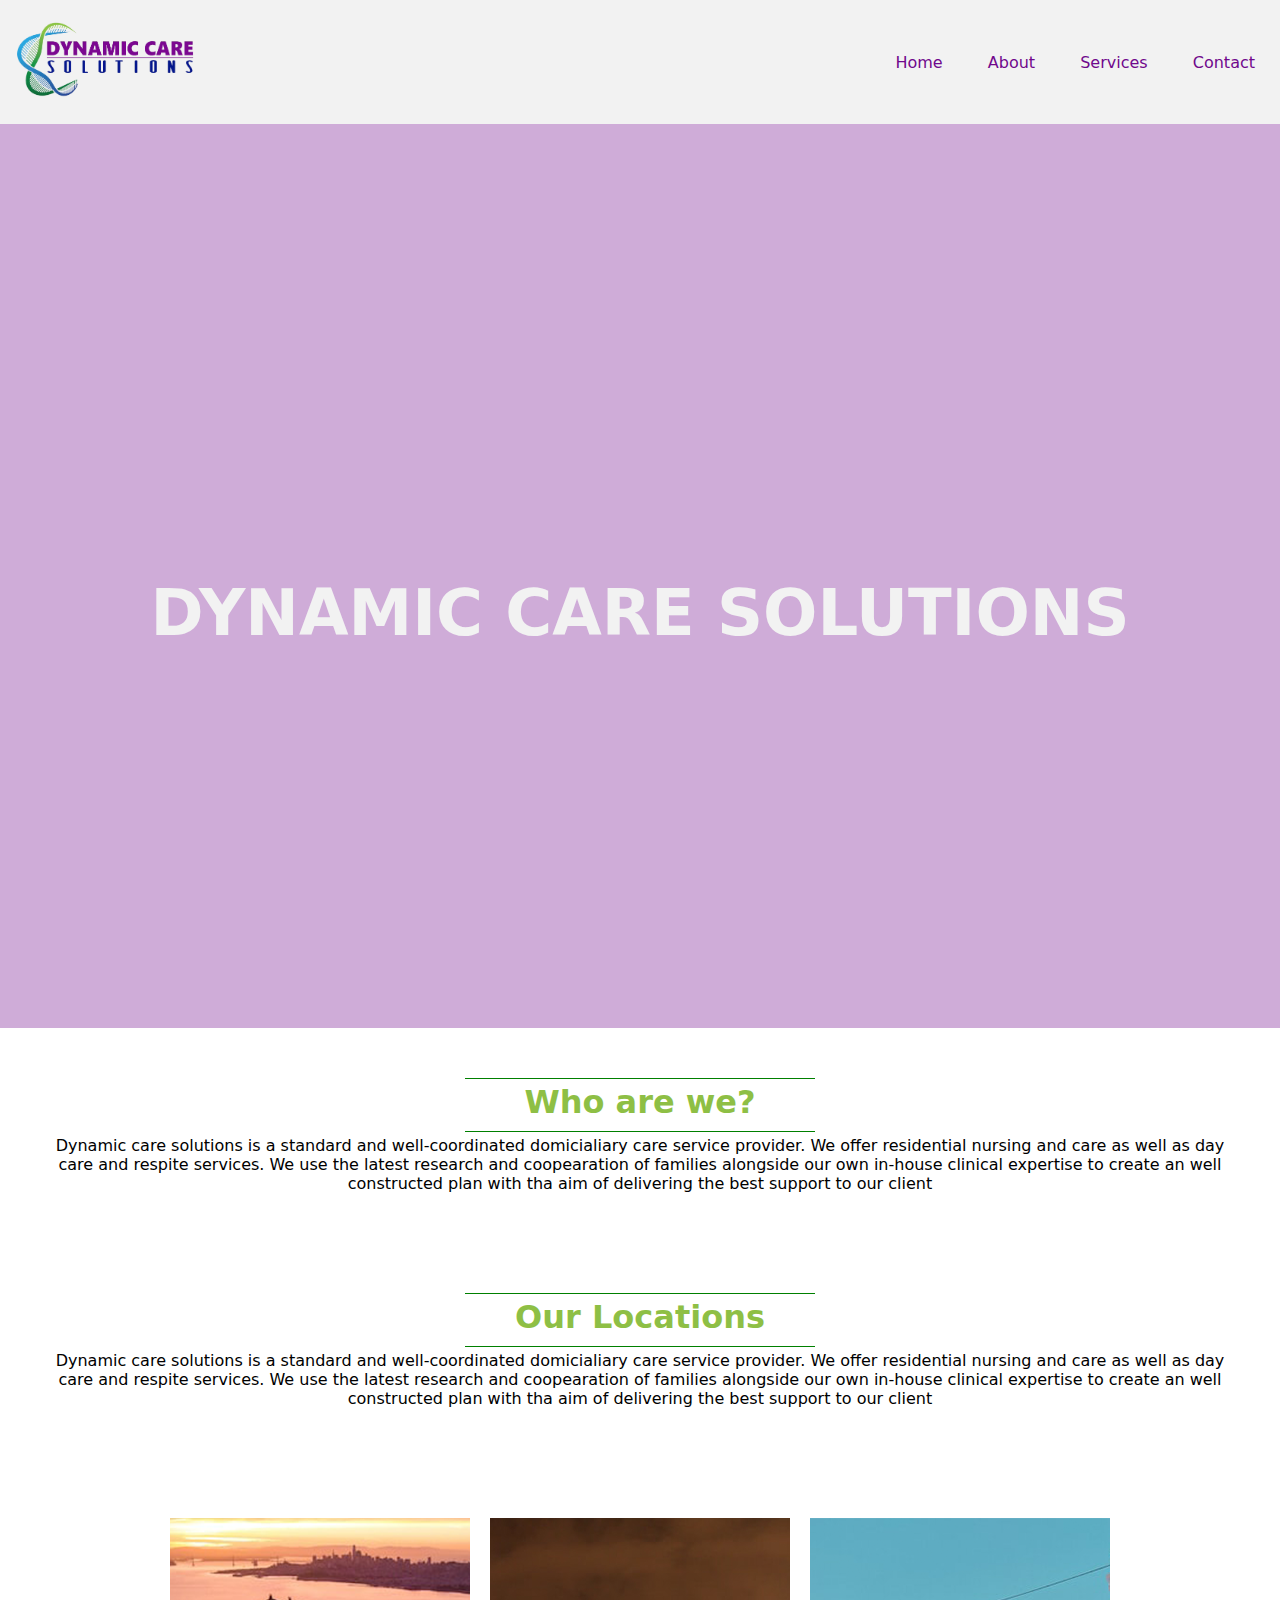
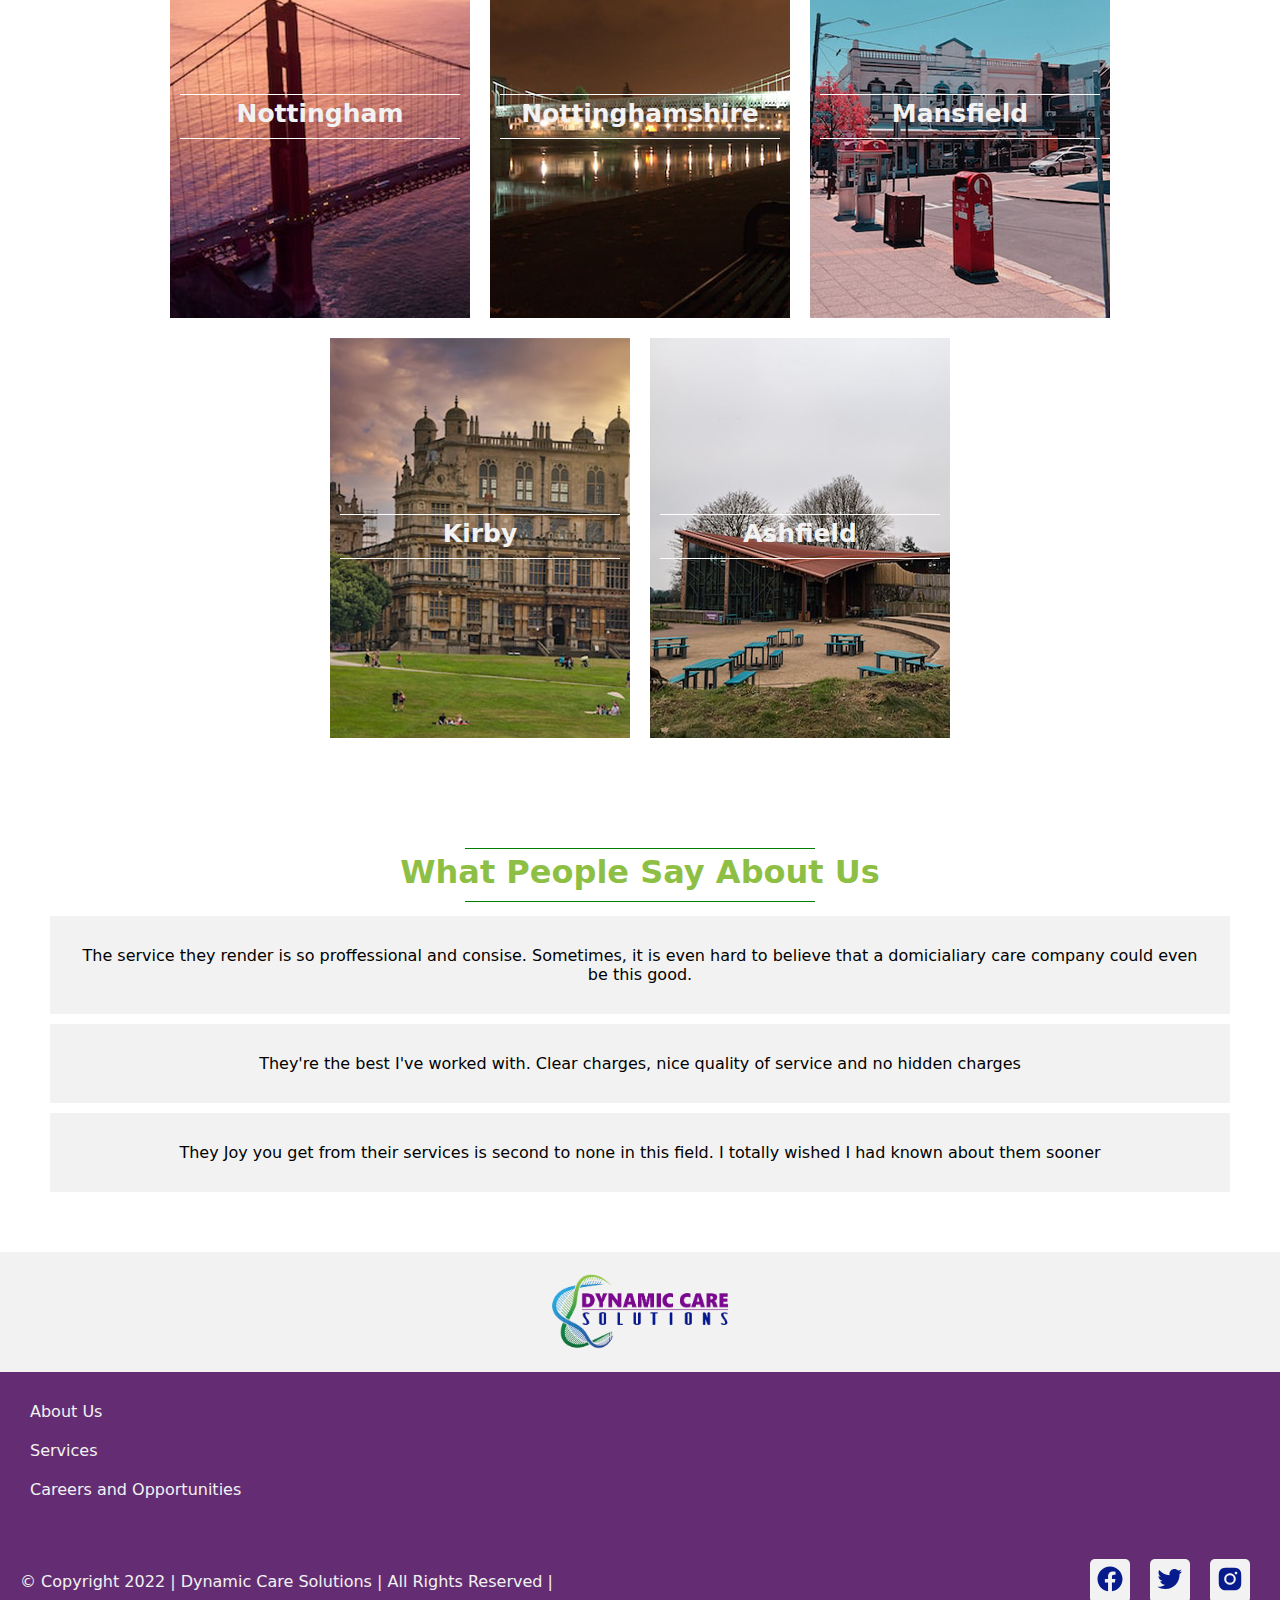
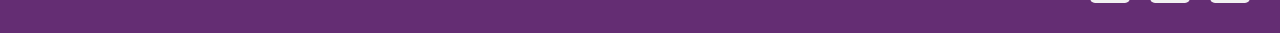
==== index.html @ 2fe989db "First commit" ====
<!DOCTYPE html>
<html lang="en">

<head>
  <meta charset="UTF-8">
  <meta http-equiv="X-UA-Compatible" content="IE=edge">
  <meta name="viewport" content="width=device-width, initial-scale=1.0">
  <title>Dynamic Care Solutions</title>
  <link rel="stylesheet" href="./css/main.css">
  <link rel="shortcut icon" href="./img/icon.png" type="image/x-icon">
</head>

<body>
  
  <nav class="white-background purple-text">
    <div class="brand">
      <div class="logo">
        <a href="./index.html">
          <img src="./img/logo2.png" alt="" srcset="" width="200">
        </a>
      </div>
      <button class="menu purple-background">
        <svg xmlns="http://www.w3.org/2000/svg" viewBox="0 0 24 24" width=30>
            <path class="white-fill" d="M18 18v2H6v-2h12zm3-7v2H3v-2h18zm-3-7v2H6V4h12z"/>
        </svg>
      </button>
    </div>

    <div class="options">
      <a href="./index.html">Home</a>
      <a href="./about.html">About</a>
      <a href="./services.html">Services</a>
      <a href="./contact.html">Contact</a>
    </div>
  </nav>

  <section class="hero">
    <video autoplay="true" muted loop>
      <source src="./video/Man - 125430.mp4">
    </video>

    <div class="caption transparent-purple-background">
      <div class="content">
        <h1 class="white-text">Dynamic Care Solutions</h1>
      </div>
    </div>
  </section>

  <section class="text-section">
    <div class="green-line"></div>
    <h2 class="green-text">Who are we?</h2>
    <div class="green-line"></div>
    <p>Dynamic care solutions is a standard and well-coordinated domicialiary care service provider. We offer
      residential nursing and care as well as day care and respite services. We use the latest research and coopearation
      of families alongside our own in-house clinical expertise to create an well constructed plan with tha aim of
      delivering the best support to our client </p>
  </section>

  <section class="text-section">
    <div class="green-line"></div>
    <h2 class="green-text">Our Locations</h2>
    <div class="green-line"></div>
    <p>Dynamic care solutions is a standard and well-coordinated domicialiary care service provider. We offer
      residential nursing and care as well as day care and respite services. We use the latest research and coopearation
      of families alongside our own in-house clinical expertise to create an well constructed plan with tha aim of
      delivering the best support to our client </p>
  </section>

  <section class="text-section">
    <div class="locations flex">
      <div class="location flex white-text" style="background-image: url('./img/Artboard\ 1.png');">
        <div class="white-line"></div>
        <p>Nottingham</p>
        <div class="white-line"></div>
      </div>
      <div class="location flex white-text" style="background-image: url('./img/Artboard\ 2.png');">
        <div class="white-line"></div>
        <p>Nottinghamshire</p>
        <div class="white-line"></div>
      </div>
      <div class="location flex white-text" style="background-image: url('./img/Artboard\ 3.png');">
        <div class="white-line"></div>
        <p class="white-text">Mansfield</p>
        <div class="white-line"></div>
      </div>
      <div class="location flex green-text" style="background-image: url('./img/Artboard\ 4.png');">
        <div class="white-line"></div>
        <p class="white-text">Kirby</p>
        <div class="white-line"></div>
      </div>
      <div class="location flex" style="background-image: url('./img/Artboard\ 5.png');">
        <div class="white-line"></div>
        <p class="white-text">Ashfield</p>
        <div class="white-line"></div>
      </div>
      <!-- <div class="location flex" style="">Lorem Ipsum</div> -->
    </div>
  </section>

  <section class="text-section testimonial">
    <div class="green-line"></div>
    <h2 class="green-text">What People Say About Us</h2>
    <div class="green-line"></div>

    <div class="testimonies">
      
      <div class="testimony">
        <p class="white-background">The service they render is so proffessional and consise. Sometimes, it is even hard to believe that a domicialiary care company could even be this good.</p>
      </div>
      
      <div class="testimony">
        <p class="white-background">They're the best I've worked with. Clear charges, nice quality of service and no hidden charges</p>
      </div>
      
      <div class="testimony">
        <p class="white-background">They Joy you get from their services is second to none in this field. I totally wished I had known about them sooner</p>
      </div>
      
    </div>
  </section>


  <footer class="pale-purple-background">
    <div class="logo-row white-background">
      <a href="./index.html">
        <img src="./img/logo2.png" alt="" srcset="" width="200">
      </a>
    </div>
    <div class="links p-20">
      <a class="white-text py-10" href="./about.html">About Us</a>
      <a class="white-text py-10" href="./services.html">Services</a>
      <a class="white-text py-10" href="#">Careers and Opportunities</a>
    </div>
    <div class="p-20 white-text flex">
      <div class="col">
        &copy; Copyright 2022 | Dynamic Care Solutions | All Rights Reserved |
      </div>

      <div class="col">
        <a href="" class="white-background">

          <svg xmlns="http://www.w3.org/2000/svg" width="30" height="30" viewBox="0 0 24 24">
            <path class="blue-fill"
              d="M12.001,2.002c-5.522,0-9.999,4.477-9.999,9.999c0,4.99,3.656,9.126,8.437,9.879v-6.988h-2.54v-2.891h2.54V9.798	c0-2.508,1.493-3.891,3.776-3.891c1.094,0,2.24,0.195,2.24,0.195v2.459h-1.264c-1.24,0-1.628,0.772-1.628,1.563v1.875h2.771	l-0.443,2.891h-2.328v6.988C18.344,21.129,22,16.992,22,12.001C22,6.479,17.523,2.002,12.001,2.002z" />
          </svg>
        </a>
        <a href="" class="white-background">

          <svg xmlns="http://www.w3.org/2000/svg" width="30" height="30" viewBox="0 0 24 24">
            <path class="blue-fill"
              d="M19.633,7.997c0.013,0.175,0.013,0.349,0.013,0.523c0,5.325-4.053,11.461-11.46,11.461c-2.282,0-4.402-0.661-6.186-1.809	c0.324,0.037,0.636,0.05,0.973,0.05c1.883,0,3.616-0.636,5.001-1.721c-1.771-0.037-3.255-1.197-3.767-2.793	c0.249,0.037,0.499,0.062,0.761,0.062c0.361,0,0.724-0.05,1.061-0.137c-1.847-0.374-3.23-1.995-3.23-3.953v-0.05	c0.537,0.299,1.16,0.486,1.82,0.511C3.534,9.419,2.823,8.184,2.823,6.787c0-0.748,0.199-1.434,0.548-2.032	c1.983,2.443,4.964,4.04,8.306,4.215c-0.062-0.3-0.1-0.611-0.1-0.923c0-2.22,1.796-4.028,4.028-4.028	c1.16,0,2.207,0.486,2.943,1.272c0.91-0.175,1.782-0.512,2.556-0.973c-0.299,0.935-0.936,1.721-1.771,2.22	c0.811-0.088,1.597-0.312,2.319-0.624C21.104,6.712,20.419,7.423,19.633,7.997z" />
          </svg>
        </a>
        <a href="" class="white-background">

          <svg xmlns="http://www.w3.org/2000/svg" width="30" height="30" viewBox="0 0 24 24">
            <path class="blue-fill"
              d="M20.947,8.305c-0.011-0.757-0.151-1.508-0.419-2.216c-0.469-1.209-1.424-2.165-2.633-2.633 c-0.699-0.263-1.438-0.404-2.186-0.42C14.747,2.993,14.442,2.981,12,2.981s-2.755,0-3.71,0.055 c-0.747,0.016-1.486,0.157-2.185,0.42C4.896,3.924,3.94,4.88,3.472,6.089C3.209,6.788,3.067,7.527,3.053,8.274 c-0.043,0.963-0.056,1.268-0.056,3.71s0,2.754,0.056,3.71c0.015,0.748,0.156,1.486,0.419,2.187 c0.469,1.208,1.424,2.164,2.634,2.632c0.696,0.272,1.435,0.426,2.185,0.45c0.963,0.043,1.268,0.056,3.71,0.056s2.755,0,3.71-0.056 c0.747-0.015,1.486-0.156,2.186-0.419c1.209-0.469,2.164-1.425,2.633-2.633c0.263-0.7,0.404-1.438,0.419-2.187 c0.043-0.962,0.056-1.267,0.056-3.71C21.003,9.572,21.003,9.262,20.947,8.305z M11.994,16.602c-2.554,0-4.623-2.069-4.623-4.623 s2.069-4.623,4.623-4.623c2.552,0,4.623,2.069,4.623,4.623S14.546,16.602,11.994,16.602z M16.801,8.263 c-0.597,0-1.078-0.482-1.078-1.078s0.481-1.078,1.078-1.078c0.595,0,1.077,0.482,1.077,1.078S17.396,8.263,16.801,8.263z" />
            <circle class="blue-fill" cx="11.994" cy="11.979" r="3.003" />
          </svg>
        </a>
      </div>
    </div>
  </footer>
  <script src="./js/jquery-3.5.1.js"></script>
  <script src="./js/main.js"></script>
</body>

</html>
---- css/main.css ----
* {
  margin: 0;
  padding: 0;
  box-sizing: border-box;
  font-family: system-ui, -apple-system, BlinkMacSystemFont, "Segoe UI", Roboto, Oxygen, Ubuntu, Cantarell, "Open Sans", "Helvetica Neue", sans-serif;
  text-decoration: none;
  transition-duration: 300ms;
}

.flex {
  display: flex;
}

a {
  color: inherit;
}

.p-10 {
  padding: 10px;
}

.p-20 {
  padding: 20px;
}

.p-30 {
  padding: 30px;
}

.p-40 {
  padding: 40px;
}

.p-50 {
  padding: 50px;
}

.px-10 {
  padding: 0 10px;
}

.px-20 {
  padding: 0 20px;
}

.px-30 {
  padding: 0 30px;
}

.px-40 {
  padding: 0 40px;
}

.px-50 {
  padding: 0 50px;
}

.py-10 {
  padding: 10px;
}

.py-20 {
  padding: 20px;
}

.py-30 {
  padding: 30px;
}

.py-40 {
  padding: 40px;
}

.py-50 {
  padding: 50px;
}

.purple-line {
  width: 350px;
  margin: 0 auto;
  border-top: 1px solid purple;
  height: 5px;
}
@media all and (max-width: 350px) {
  .purple-line {
    width: 100%;
  }
}

.pale-purple-line {
  width: 350px;
  margin: 0 auto;
  border-top: 1px solid pale-purple;
  height: 5px;
}
@media all and (max-width: 350px) {
  .pale-purple-line {
    width: 100%;
  }
}

.blue-line {
  width: 350px;
  margin: 0 auto;
  border-top: 1px solid blue;
  height: 5px;
}
@media all and (max-width: 350px) {
  .blue-line {
    width: 100%;
  }
}

.green-line {
  width: 350px;
  margin: 0 auto;
  border-top: 1px solid green;
  height: 5px;
}
@media all and (max-width: 350px) {
  .green-line {
    width: 100%;
  }
}

.white-line {
  width: 350px;
  margin: 0 auto;
  border-top: 1px solid white;
  height: 5px;
}
@media all and (max-width: 350px) {
  .white-line {
    width: 100%;
  }
}

.grey-line {
  width: 350px;
  margin: 0 auto;
  border-top: 1px solid grey;
  height: 5px;
}
@media all and (max-width: 350px) {
  .grey-line {
    width: 100%;
  }
}

.purple-background {
  background-color: #70088c;
}

.pale-purple-background {
  background-color: #642d73;
}

.blue-background {
  background-color: #071b8c;
}

.green-background {
  background-color: #8ebf45;
}

.white-background {
  background-color: #f2f2f2;
}

.grey-background {
  background-color: #37373d;
}

.transparent-purple-background {
  background-color: #70088c56;
}

.transparent-pale-purple-background {
  background-color: #642d7356;
}

.transparent-blue-background {
  background-color: #071b8c56;
}

.transparent-green-background {
  background-color: #8ebf4556;
}

.transparent-white-background {
  background-color: #f2f2f256;
}

.transparent-grey-background {
  background-color: #37373d56;
}

.purple-text {
  color: #70088c;
}

.pale-purple-text {
  color: #642d73;
}

.blue-text {
  color: #071b8c;
}

.green-text {
  color: #8ebf45;
}

.white-text {
  color: #f2f2f2;
}

.grey-text {
  color: #37373d;
}

.purple-fill {
  fill: #70088c;
}

.pale-purple-fill {
  fill: #642d73;
}

.blue-fill {
  fill: #071b8c;
}

.green-fill {
  fill: #8ebf45;
}

.white-fill {
  fill: #f2f2f2;
}

.grey-fill {
  fill: #37373d;
}

nav {
  display: flex;
  justify-content: space-between;
  align-items: center;
  padding: 10px 5px;
}
@media all and (max-width: 650px) {
  nav {
    display: block;
  }
}
@media all and (max-width: 650px) {
  nav .brand {
    display: flex;
    align-items: center;
    justify-content: space-between;
  }
}
nav .brand .menu {
  display: none;
  border: none;
  padding: 5px;
  cursor: pointer;
}
@media all and (max-width: 650px) {
  nav .brand .menu {
    display: block;
  }
}
@media all and (max-width: 650px) {
  nav .options {
    display: none;
  }
}
nav .options a {
  padding: 20px;
  font-weight: 500;
}
@media all and (max-width: 650px) {
  nav .options a {
    display: block;
  }
}
nav .options a:hover {
  background-color: #071b8c;
  color: #f2f2f2;
}

section.hero {
  position: relative;
}
@media all and (max-width: 860px) {
  section.hero {
    position: static;
    background-image: linear-gradient(120deg, rgba(0, 0, 0, 0.7960784314), rgba(0, 0, 0, 0.7960784314)), url("../img/cdc-GnLuuG9crEY-unsplash.jpg");
    background-size: cover;
  }
}
section.hero video {
  min-width: 100%;
  min-height: 100vh;
  max-width: 100%;
  max-height: 100vh;
  object-fit: cover;
}
@media all and (max-width: 860px) {
  section.hero video {
    display: none;
  }
}
section.hero .caption {
  position: absolute;
  top: 0;
  left: 0;
  bottom: 0px;
  width: 100%;
}
@media all and (max-width: 860px) {
  section.hero .caption {
    position: static;
  }
}
@media all and (max-width: 860px) {
  section.hero .caption {
    position: static;
    top: 0;
    left: 0;
    right: 0;
    bottom: 0;
  }
}
section.hero .caption .content {
  text-align: center;
  position: absolute;
  width: 80%;
  left: 10%;
  top: 50%;
}
@media all and (max-width: 860px) {
  section.hero .caption .content {
    position: static;
    top: 0;
    left: 0;
    right: 0;
    bottom: 0;
    width: 100%;
    padding: 150px 0;
  }
}
section.hero .caption .content h1 {
  font-size: 400%;
  text-transform: uppercase;
}
@media all and (max-width: 860px) {
  section.hero .caption .content h1 {
    font-size: 200%;
  }
}

section.text-section {
  text-align: center;
  padding: 50px;
}
section.text-section h2 {
  font-size: xx-large;
  margin-bottom: 10px;
}
section.text-section form {
  padding: 20px 5vw;
}
@media all and (max-width: 350px) {
  section.text-section form {
    padding: 20px 0;
  }
}
section.text-section form input, section.text-section form textarea {
  margin: 10px 0;
  resize: none;
  display: block;
  font-size: 16px;
  padding: 10px;
  width: 100%;
  border-radius: 5px;
  border: 2px solid #642d73;
}
section.text-section form button {
  font-size: 16px;
  border: none;
  display: block;
  width: 100%;
  border-radius: 2px;
  border-radius: 5px;
}

footer .logo-row {
  padding: 10px;
}
footer .logo-row img {
  display: block;
  margin: 0 auto;
}
footer .links a {
  display: block;
}
footer .flex {
  justify-content: space-between;
  align-items: center;
  flex-wrap: wrap;
}
footer .col {
  padding: 10px 0;
}
footer .col:nth-of-type(2) {
  display: flex;
}
footer .col:nth-of-type(2) a {
  display: block;
  padding: 5px;
  margin: 0 10px;
  border-radius: 5px;
}

.card {
  width: 300px;
  height: 450px;
  min-width: 300px;
  min-height: 450px;
  max-width: 600px;
  max-height: 900px;
  align-items: center;
  justify-content: center;
  border-radius: 20px;
  margin: 20px 10px;
  font-size: 25px;
}
@media all and (max-width: 764px) {
  .card {
    margin: 10px;
    width: 90%;
    height: 450px;
    min-width: 90%;
    min-height: 449px;
    max-width: 90%;
    max-height: 40%;
  }
}
@media all and (max-width: 1000px) {
  .card {
    margin: 10px;
    width: 85%;
    height: 450px;
    min-width: 85%;
    min-height: 449px;
    max-width: 85%;
    max-height: 40%;
  }
}
@media all and (max-width: 1100px) {
  .card {
    margin: 10px;
    width: 85%;
    height: 450px;
    min-width: 85%;
    min-height: 449px;
    max-width: 85%;
    max-height: 40%;
  }
}

.rates {
  flex-wrap: wrap;
  justify-content: center;
}
.rates .card {
  border-radius: 0;
  flex-direction: column;
  font-size: 16px;
}
.rates .card .title {
  padding: 10px;
  font-size: 16px;
}
.rates .card .price {
  font-size: 60px;
  font-weight: 400;
}
.rates .card .features {
  flex-grow: 1;
  align-items: center;
  flex-direction: column;
  justify-content: center;
}
.rates .card .features .feature {
  padding: 20px;
}

.locations {
  flex-wrap: wrap;
  justify-content: center;
  align-items: center;
}
.locations .location {
  padding: 10px;
  flex-direction: column;
  width: 300px !important;
  height: 400px !important;
  border-radius: 0;
  max-width: 300px !important;
  max-height: 400px !important;
  min-width: 210px !important;
  min-height: 280px !important;
  margin: 10px;
  align-items: center;
  justify-content: center;
  font-size: 25px;
  font-weight: 600;
}
.locations .location p {
  margin-bottom: 10px;
}
.locations .location .purple-line {
  width: 100%;
  margin: 0 auto;
  border-top: 1px solid purple;
  height: 5px;
}
.locations .location .pale-purple-line {
  width: 100%;
  margin: 0 auto;
  border-top: 1px solid pale-purple;
  height: 5px;
}
.locations .location .blue-line {
  width: 100%;
  margin: 0 auto;
  border-top: 1px solid blue;
  height: 5px;
}
.locations .location .green-line {
  width: 100%;
  margin: 0 auto;
  border-top: 1px solid green;
  height: 5px;
}
.locations .location .white-line {
  width: 100%;
  margin: 0 auto;
  border-top: 1px solid white;
  height: 5px;
}
.locations .location .grey-line {
  width: 100%;
  margin: 0 auto;
  border-top: 1px solid grey;
  height: 5px;
}

.testimonies .testimony p {
  padding: 30px;
  margin: 10px 0;
}

/*# sourceMappingURL=main.css.map */
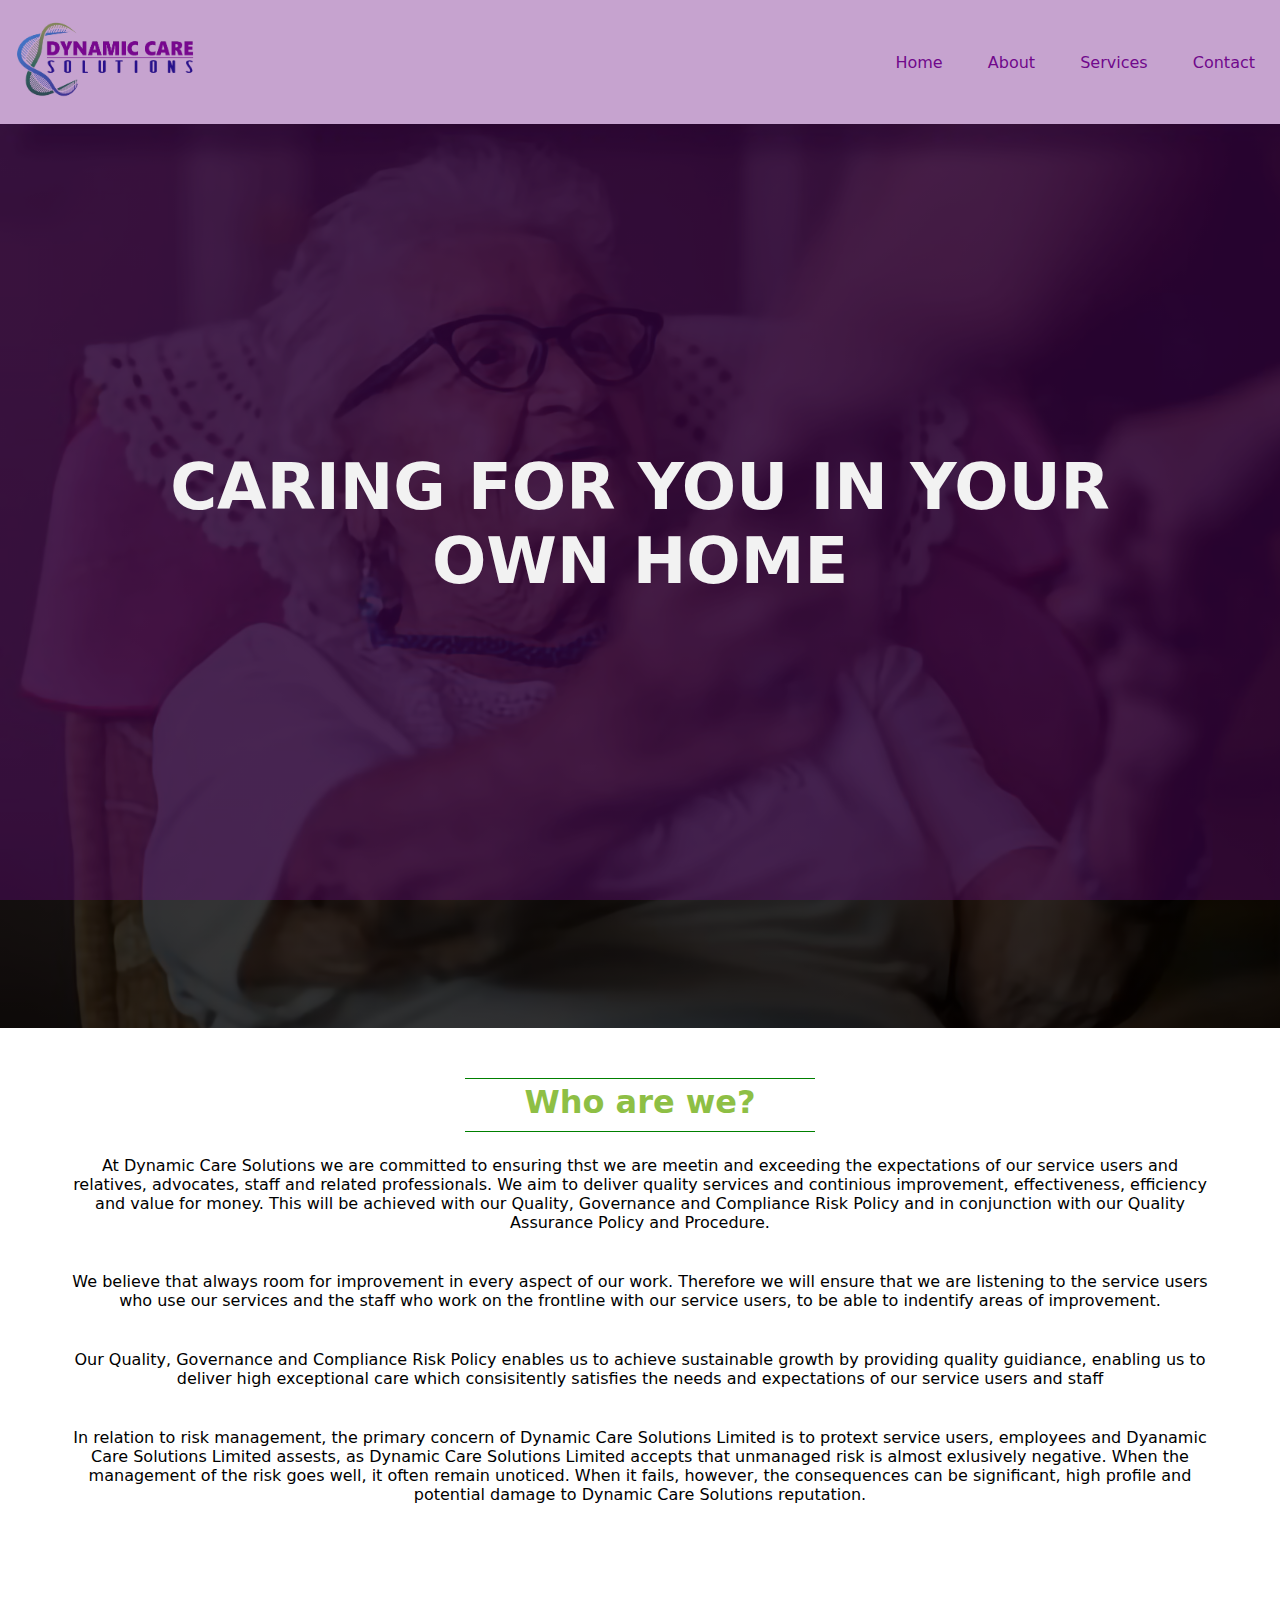
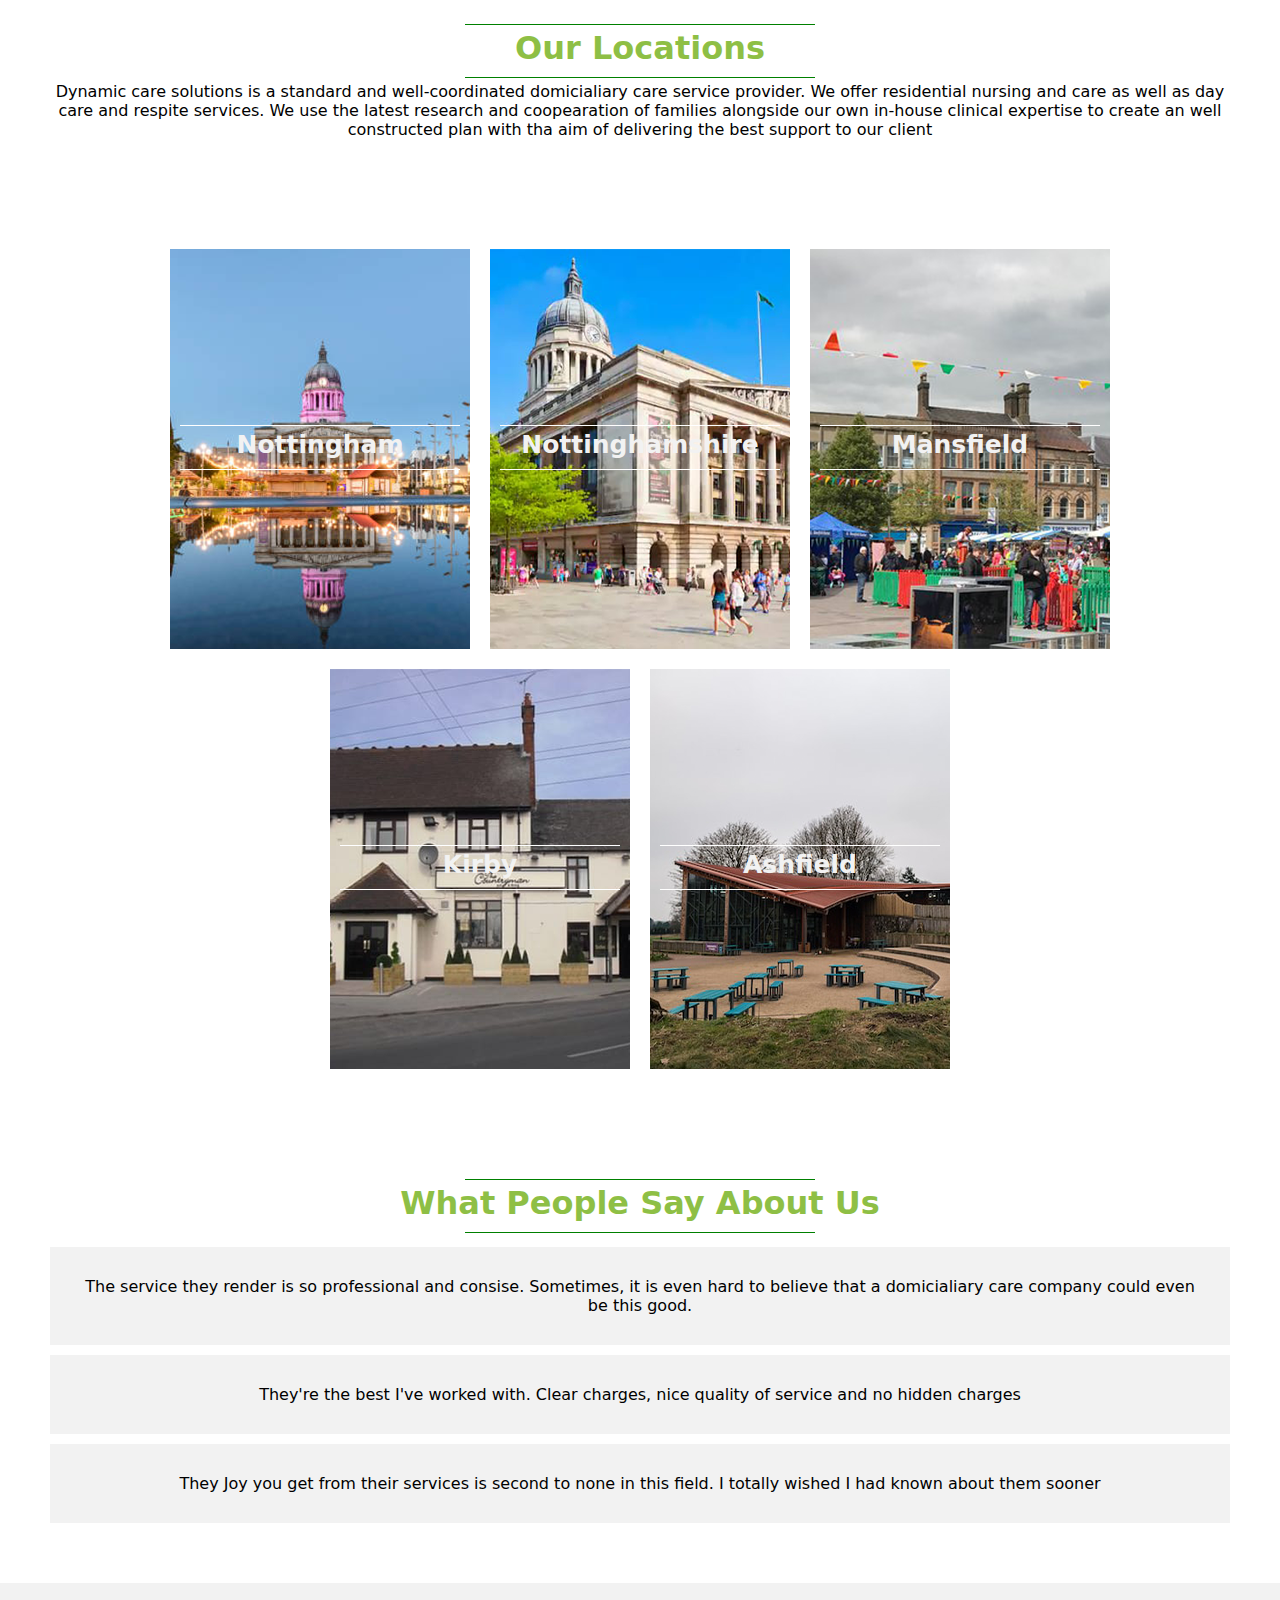
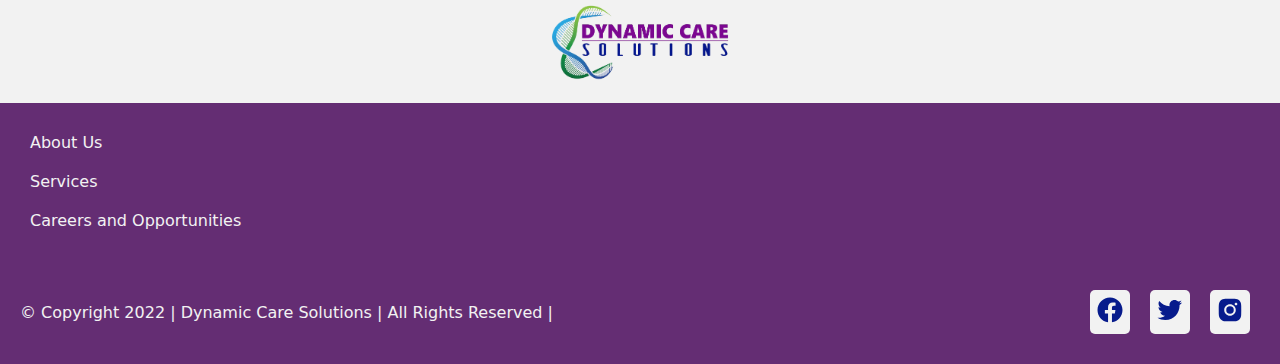
==== commit d563500c: "Hero, Intro and Responsitivity Edit" ====
--- a/index.html
+++ b/index.html
@@ -41,7 +41,7 @@
 
     <div class="caption transparent-purple-background">
       <div class="content">
-        <h1 class="white-text">Dynamic Care Solutions</h1>
+        <h1 class="white-text">Caring for you in your own Home</h1>
       </div>
     </div>
   </section>
@@ -50,10 +50,19 @@
     <div class="green-line"></div>
     <h2 class="green-text">Who are we?</h2>
     <div class="green-line"></div>
-    <p>Dynamic care solutions is a standard and well-coordinated domicialiary care service provider. We offer
-      residential nursing and care as well as day care and respite services. We use the latest research and coopearation
-      of families alongside our own in-house clinical expertise to create an well constructed plan with tha aim of
-      delivering the best support to our client </p>
+    <p class="py-20">At Dynamic Care Solutions we are committed to ensuring thst we are meetin and exceeding the expectations of our service users and relatives, advocates, staff and related professionals. We aim to deliver quality services and continious improvement, effectiveness, efficiency and value for money. This will be achieved with our  Quality, Governance and Compliance Risk Policy and in conjunction with our Quality Assurance Policy and Procedure.</p>
+
+    <p class="py-20">
+      We believe that always room for improvement in every aspect of our work. Therefore we will ensure that we are listening to the service users who use our services and the staff who work on the frontline with our service users, to be able to indentify areas of improvement. 
+    </p>
+
+    <p class="py-20">
+      Our Quality, Governance and Compliance Risk Policy enables us to achieve sustainable growth by providing quality guidiance, enabling us to deliver high exceptional care which consisitently satisfies the needs and expectations of our service users and staff  
+    </p>
+
+    <p class="py-20">
+      In relation to risk management, the primary concern of Dynamic Care Solutions Limited is to protext service users, employees and Dyanamic Care Solutions Limited assests, as Dynamic Care Solutions Limited accepts that unmanaged risk is almost exlusively negative. When the management of the risk goes well, it often remain unoticed. When it fails, however, the consequences can be significant, high profile and potential damage to Dynamic Care Solutions reputation. 
+    </p>
   </section>
 
   <section class="text-section">
@@ -68,22 +77,22 @@
 
   <section class="text-section">
     <div class="locations flex">
-      <div class="location flex white-text" style="background-image: url('./img/Artboard\ 1.png');">
+      <div class="location flex white-text" style="background-image: url('./img/Artboard\ 8.png');">
         <div class="white-line"></div>
         <p>Nottingham</p>
         <div class="white-line"></div>
       </div>
-      <div class="location flex white-text" style="background-image: url('./img/Artboard\ 2.png');">
+      <div class="location flex white-text" style="background-image: url('./img/Artboard\ 7.png');">
         <div class="white-line"></div>
         <p>Nottinghamshire</p>
         <div class="white-line"></div>
       </div>
-      <div class="location flex white-text" style="background-image: url('./img/Artboard\ 3.png');">
+      <div class="location flex white-text" style="background-image: url('./img/Artboard\ 9.png');">
         <div class="white-line"></div>
         <p class="white-text">Mansfield</p>
         <div class="white-line"></div>
       </div>
-      <div class="location flex green-text" style="background-image: url('./img/Artboard\ 4.png');">
+      <div class="location flex green-text" style="background-image: url('./img/Artboard\ 6.png');">
         <div class="white-line"></div>
         <p class="white-text">Kirby</p>
         <div class="white-line"></div>
@@ -105,7 +114,7 @@
     <div class="testimonies">
       
       <div class="testimony">
-        <p class="white-background">The service they render is so proffessional and consise. Sometimes, it is even hard to believe that a domicialiary care company could even be this good.</p>
+        <p class="white-background">The service they render is so professional and consise. Sometimes, it is even hard to believe that a domicialiary care company could even be this good.</p>
       </div>
       
       <div class="testimony">
--- a/css/main.css
+++ b/css/main.css
@@ -81,7 +81,7 @@
   border-top: 1px solid purple;
   height: 5px;
 }
-@media all and (max-width: 350px) {
+@media all and (max-width: 400px) {
   .purple-line {
     width: 100%;
   }
@@ -93,7 +93,7 @@
   border-top: 1px solid pale-purple;
   height: 5px;
 }
-@media all and (max-width: 350px) {
+@media all and (max-width: 400px) {
   .pale-purple-line {
     width: 100%;
   }
@@ -105,7 +105,7 @@
   border-top: 1px solid blue;
   height: 5px;
 }
-@media all and (max-width: 350px) {
+@media all and (max-width: 400px) {
   .blue-line {
     width: 100%;
   }
@@ -117,7 +117,7 @@
   border-top: 1px solid green;
   height: 5px;
 }
-@media all and (max-width: 350px) {
+@media all and (max-width: 400px) {
   .green-line {
     width: 100%;
   }
@@ -129,7 +129,7 @@
   border-top: 1px solid white;
   height: 5px;
 }
-@media all and (max-width: 350px) {
+@media all and (max-width: 400px) {
   .white-line {
     width: 100%;
   }
@@ -141,7 +141,7 @@
   border-top: 1px solid grey;
   height: 5px;
 }
-@media all and (max-width: 350px) {
+@media all and (max-width: 400px) {
   .grey-line {
     width: 100%;
   }
@@ -294,10 +294,10 @@
 section.hero {
   position: relative;
 }
-@media all and (max-width: 860px) {
+@media all and (max-width: 4000px) {
   section.hero {
     position: static;
-    background-image: linear-gradient(120deg, rgba(0, 0, 0, 0.7960784314), rgba(0, 0, 0, 0.7960784314)), url("../img/cdc-GnLuuG9crEY-unsplash.jpg");
+    background-image: linear-gradient(120deg, rgba(0, 0, 0, 0.7960784314), rgba(0, 0, 0, 0.7960784314)), url("../img/banner.jpg");
     background-size: cover;
   }
 }
@@ -411,6 +411,12 @@
   justify-content: space-between;
   align-items: center;
   flex-wrap: wrap;
+}
+@media all and (max-width: 450px) {
+  footer .flex {
+    text-align: center;
+    justify-content: center;
+  }
 }
 footer .col {
   padding: 10px 0;
